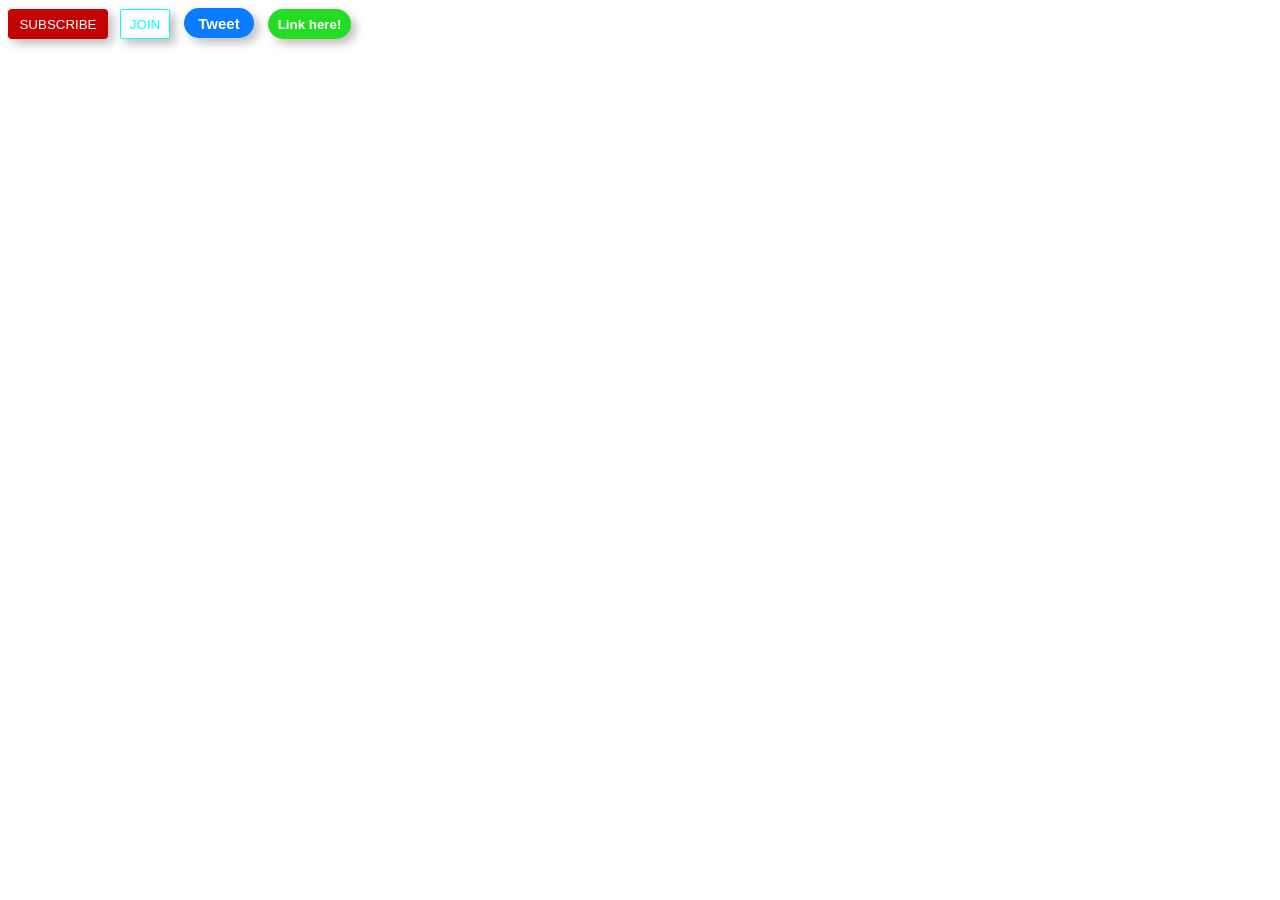
==== index.html @ 75d1a700 "Update and rename practice#1.html to index.html" ====
<!DOCTYPE html>
<html lang="en">
<head>
    <meta charset="UTF-8">
    <title>practicejaja</title>
<style>
    .SUBSCRIBE{
        background-color: rgb(194, 4, 4);
        color: white;
        height: 30px;
        width: 100px;
        border: none;       
        border-radius: 4px;
        cursor: pointer;
        margin-right: 8px; 
        transition: 0.2s; 
         box-shadow: 5px 5px 10px rgba(0, 0, 0, 0.25);    
    }

    .SUBSCRIBE:hover{
        opacity: 0.8;
         box-shadow: 5px 5px 10px rgba(0, 0, 0, 0.4);
    }
    .SUBSCRIBE:active{
        background-color: white;
        color:red;
        opacity: 1;
        border: solid 1px;
        border-color: red;
    }

    .JOIN{ 
        background-color: white;    
        color: cyan;
        height: 30px;
        width: 50px;          
        border-radius: 2px;
        border-color: cyan;
        border-style: solid;
        border-width: 1px;      
        cursor: pointer;
        transition: background-color 0.2s, color 0.2s;
         box-shadow: 5px 5px 10px rgba(0, 0, 0, 0.25);
    }

     .JOIN:hover{
        background-color: rgb(236, 236, 236);
        opacity: 0.8;
         box-shadow: 5px 5px 10px rgba(0, 0, 0, 0.4);
    }
    .JOIN:active{
        background-color: cyan ;
        color: white;
       
    }

    .TWEET{
        background-color: rgb(10, 124, 255);
        color: white;
        border-style: none;
        height: 30px;
        width: 70px;
        border-radius: 15px;
        margin-left: 10px ;
        font-weight: bold;
        font-size: 15px;
        cursor: pointer;
        transition: 0.4s, color 0.3s;
         box-shadow: 5px 5px 10px rgba(0, 0, 0, 0.25)
    }
    .TWEET:hover{
        opacity: 0.9 ;
        box-shadow: 5px 5px 10px rgba(0, 0, 0, 0.4);
    }
    .TWEET:active{
        background-color: white;
        color:rgb(10, 124, 255) ;
       border-color:rgb(10, 124, 255) ;
        border-style: solid;
        border-width: 1px; 
        opacity: 0.6;
    }

    .LINK{
        background-color: rgb(37, 220, 37);
        margin-left:10px;
        border: none;
        height: 30px;
        width: 83px;
        font-weight: bold;
        color: white;
        border-radius:40px;
        cursor: pointer;
        transition: 0.3s;
         box-shadow: 5px 5px 10px rgba(0, 0, 0, 0.25);
    
    }
    .LINK:hover{   
        opacity: 0.8;
        box-shadow: 5px 5px 10px rgba(0, 0, 0, 0.4);
    }

    .LINK:active{
        background-color: white ;
        color: rgb(37, 220, 37);
        border:  1px solid rgb(37, 220, 37);
       
    }
   </style>
 </head> 
    
<body>

 <button class="SUBSCRIBE">
    SUBSCRIBE
 </button>

 <button class="JOIN">
    JOIN
 </button>

 <button class="TWEET">
    Tweet
 </button>

 <a href="https://www.youtube.com/" target="_blank">
 <button  class="LINK">
    Link here! 
 </button>
</a>

</body>
</html>
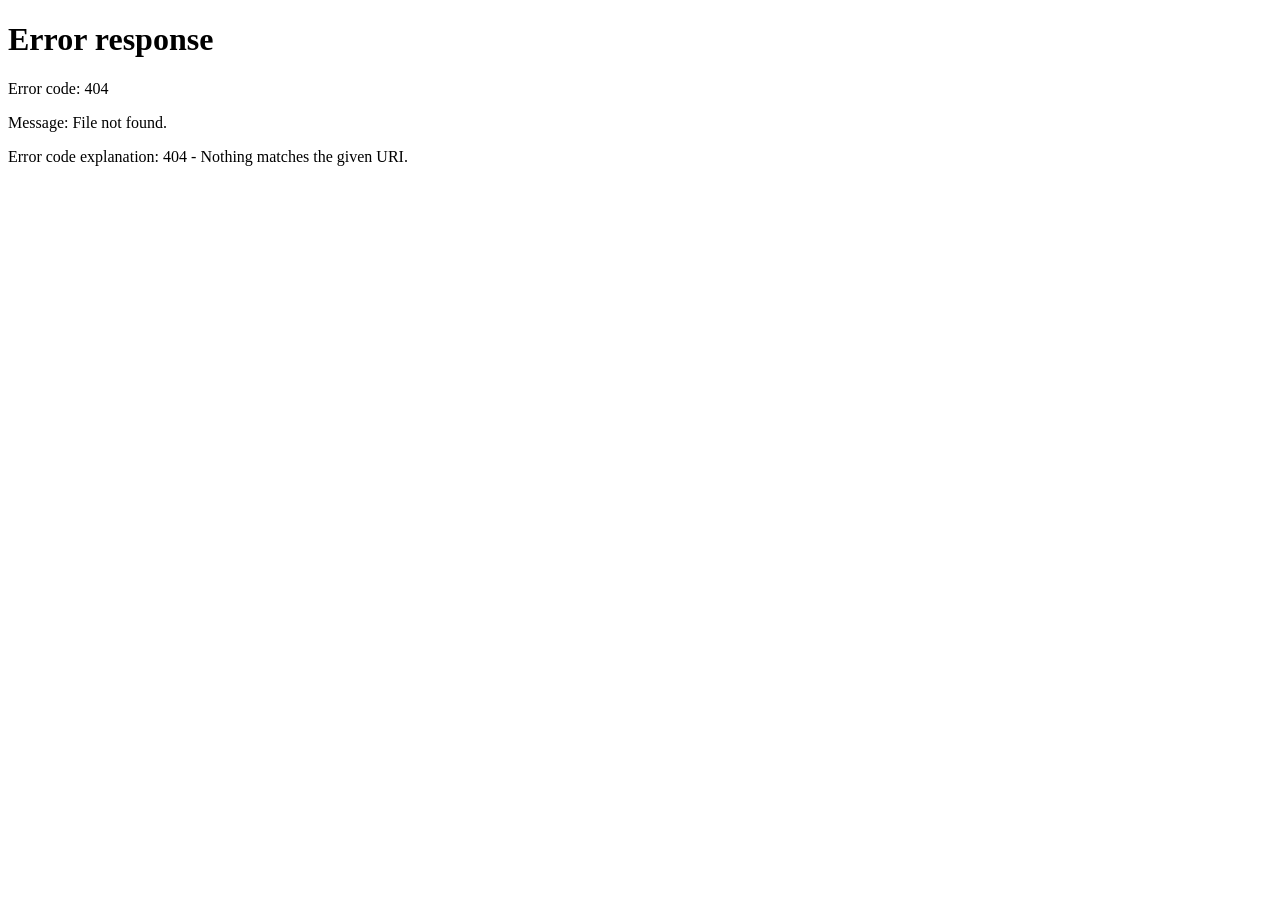
==== commit e04f68a2: "Update index.html" ====
--- a/index.html
+++ b/index.html
@@ -1,133 +1,10 @@
- <!DOCTYPE html>
-<html lang="en">
+<!DOCTYPE html>
+<html>
 <head>
-    <meta charset="UTF-8">
-    <title>practicejaja</title>
-<style>
-    .SUBSCRIBE{
-        background-color: rgb(194, 4, 4);
-        color: white;
-        height: 30px;
-        width: 100px;
-        border: none;       
-        border-radius: 4px;
-        cursor: pointer;
-        margin-right: 8px; 
-        transition: 0.2s; 
-         box-shadow: 5px 5px 10px rgba(0, 0, 0, 0.25);    
-    }
-
-    .SUBSCRIBE:hover{
-        opacity: 0.8;
-         box-shadow: 5px 5px 10px rgba(0, 0, 0, 0.4);
-    }
-    .SUBSCRIBE:active{
-        background-color: white;
-        color:red;
-        opacity: 1;
-        border: solid 1px;
-        border-color: red;
-    }
-
-    .JOIN{ 
-        background-color: white;    
-        color: cyan;
-        height: 30px;
-        width: 50px;          
-        border-radius: 2px;
-        border-color: cyan;
-        border-style: solid;
-        border-width: 1px;      
-        cursor: pointer;
-        transition: background-color 0.2s, color 0.2s;
-         box-shadow: 5px 5px 10px rgba(0, 0, 0, 0.25);
-    }
-
-     .JOIN:hover{
-        background-color: rgb(236, 236, 236);
-        opacity: 0.8;
-         box-shadow: 5px 5px 10px rgba(0, 0, 0, 0.4);
-    }
-    .JOIN:active{
-        background-color: cyan ;
-        color: white;
-       
-    }
-
-    .TWEET{
-        background-color: rgb(10, 124, 255);
-        color: white;
-        border-style: none;
-        height: 30px;
-        width: 70px;
-        border-radius: 15px;
-        margin-left: 10px ;
-        font-weight: bold;
-        font-size: 15px;
-        cursor: pointer;
-        transition: 0.4s, color 0.3s;
-         box-shadow: 5px 5px 10px rgba(0, 0, 0, 0.25)
-    }
-    .TWEET:hover{
-        opacity: 0.9 ;
-        box-shadow: 5px 5px 10px rgba(0, 0, 0, 0.4);
-    }
-    .TWEET:active{
-        background-color: white;
-        color:rgb(10, 124, 255) ;
-       border-color:rgb(10, 124, 255) ;
-        border-style: solid;
-        border-width: 1px; 
-        opacity: 0.6;
-    }
-
-    .LINK{
-        background-color: rgb(37, 220, 37);
-        margin-left:10px;
-        border: none;
-        height: 30px;
-        width: 83px;
-        font-weight: bold;
-        color: white;
-        border-radius:40px;
-        cursor: pointer;
-        transition: 0.3s;
-         box-shadow: 5px 5px 10px rgba(0, 0, 0, 0.25);
-    
-    }
-    .LINK:hover{   
-        opacity: 0.8;
-        box-shadow: 5px 5px 10px rgba(0, 0, 0, 0.4);
-    }
-
-    .LINK:active{
-        background-color: white ;
-        color: rgb(37, 220, 37);
-        border:  1px solid rgb(37, 220, 37);
-       
-    }
-   </style>
- </head> 
-    
+  <meta http-equiv="refresh" content="0; url=bookkeeping/dashboard.html">
+  <title>CRT Accounting System</title>
+</head>
 <body>
-
- <button class="SUBSCRIBE">
-    SUBSCRIBE
- </button>
-
- <button class="JOIN">
-    JOIN
- </button>
-
- <button class="TWEET">
-    Tweet
- </button>
-
- <a href="https://www.youtube.com/" target="_blank">
- <button  class="LINK">
-    Link here! 
- </button>
-</a>
-
+  <a href="dashboard.html">Click here if not redirected</a>
 </body>
 </html>
